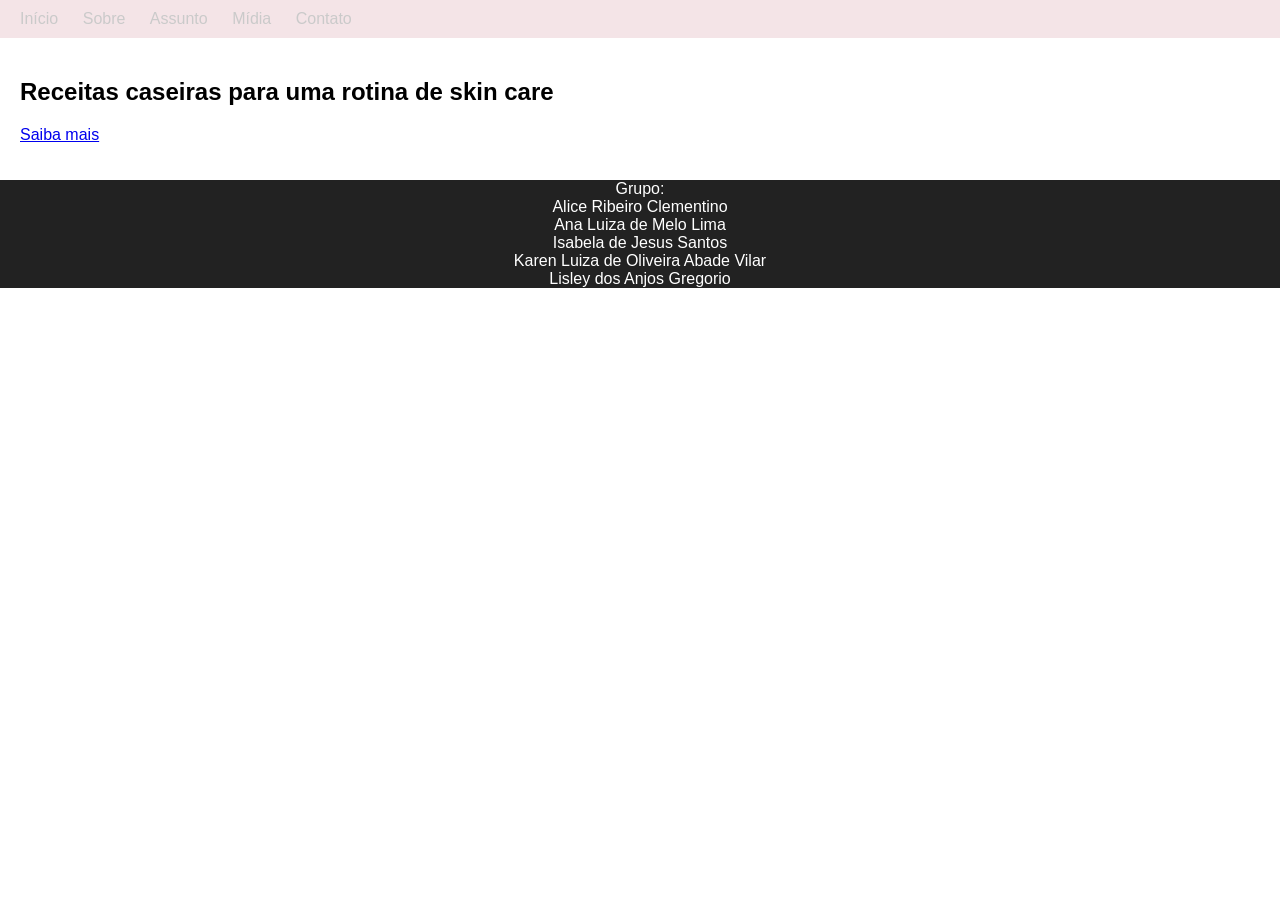
==== assunto.html @ b4beefd0 "Add files via upload" ====
<!DOCTYPE html>
<html lang="pt-br">
<head>
    <meta charset="UTF-8">
    <title>Assunto</title>
    <link rel="stylesheet" href="style.css">
</head>

<body>

<header>
    <nav>
        <a href="index.html">Início</a>
        <a href="sobre.html">Sobre</a>
        <a href="assunto.html">Assunto</a>
        <a href="midia.html">Mídia</a>
        <a href="contato.html">Contato</a>
    </nav>
</header>

<main>
    <section id="destino1">
        <h2>Receitas caseiras para uma rotina de skin care</h2>
        <p></p>
        <a href="https://share.google/RKNXKp7IPZ06F80F1" target="_blank">Saiba mais</a>
    </section>
</main>

<footer>
    <p>Grupo:
<br>
Alice Ribeiro Clementino
<br>
Ana Luiza de Melo Lima
<br>
Isabela de Jesus Santos
<br>
Karen Luiza de Oliveira Abade Vilar
<br>
Lisley dos Anjos Gregorio
<br>
</p>
</footer>

</body>
</html>
---- style.css ----
body {
    font-family: Arial;
    margin: 0;
}

header {
    background: #f4e4e7;
    color: rgb(255, 255, 255);
    padding: 10px;
}

nav a {
    margin: 10px;
    color: rgb(202, 202, 202); 
    text-decoration: none;
}

main {
    padding: 20px;
}

footer {
    background: #222;
    color: white;
    text-align: center;
}
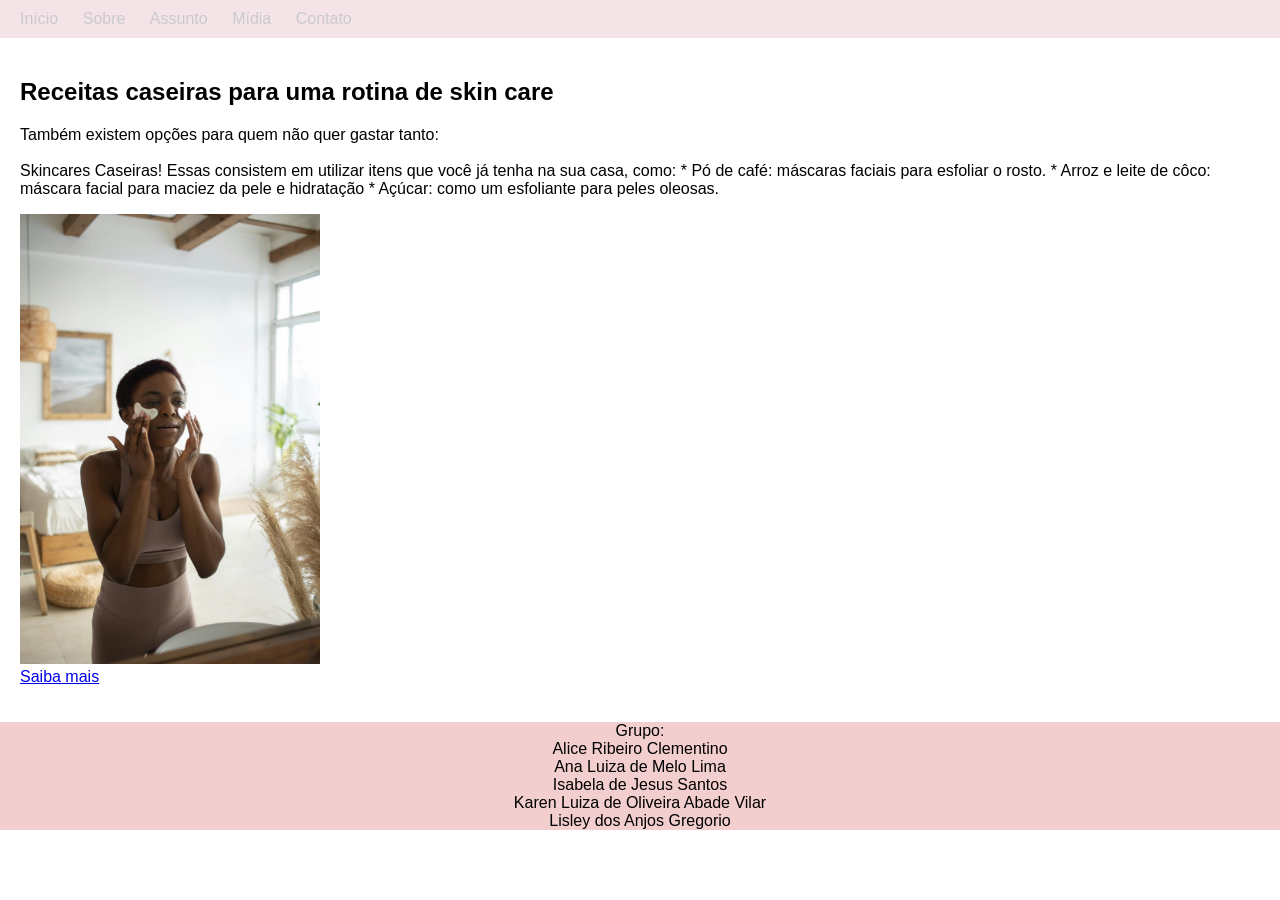
==== commit cb66d85f: "Add files via upload" ====
--- a/assunto.html
+++ b/assunto.html
@@ -21,7 +21,20 @@
 <main>
     <section id="destino1">
         <h2>Receitas caseiras para uma rotina de skin care</h2>
-        <p></p>
+
+        <p>Também existem opções para quem não quer gastar tanto:
+<br>
+<br>
+Skincares Caseiras!
+Essas consistem em utilizar itens que você já tenha na sua casa, como:
+* Pó de café: máscaras faciais para esfoliar o rosto.
+* Arroz e leite de côco: máscara facial para maciez da pele e hidratação 
+* Açúcar: como um esfoliante para peles oleosas.</p>
+
+<img src="foto2.jpg" alt="Imagem" style="width: 300px;">
+
+<br>
+
         <a href="https://share.google/RKNXKp7IPZ06F80F1" target="_blank">Saiba mais</a>
     </section>
 </main>
--- a/style.css
+++ b/style.css
@@ -20,7 +20,7 @@
 }
 
 footer {
-    background: #222;
-    color: white;
+    background: #f3cece;
+    color: #000000;
     text-align: center;
 }
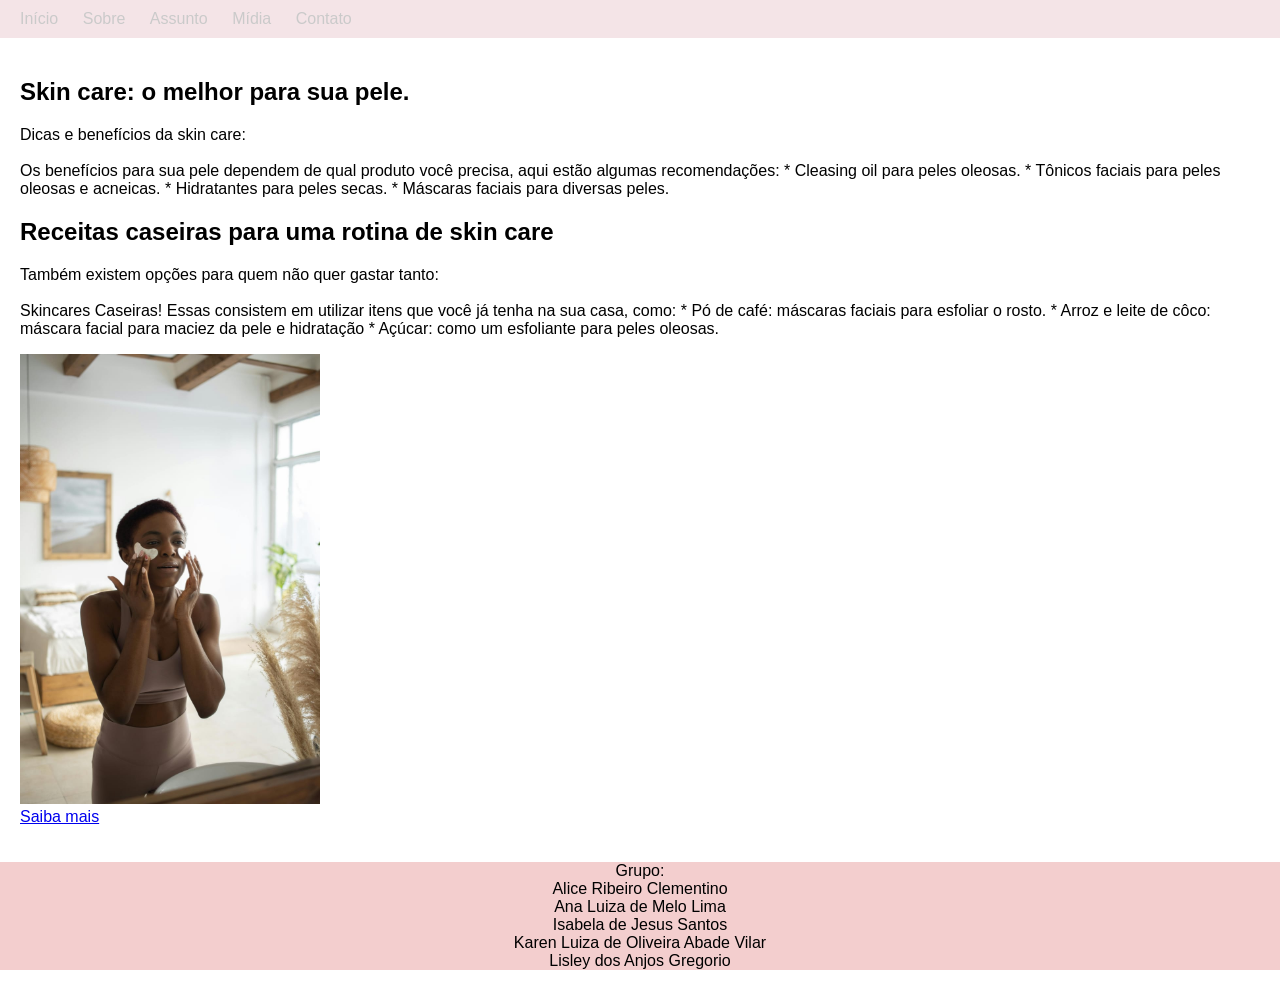
==== commit c6217e49: "Add files via upload" ====
--- a/assunto.html
+++ b/assunto.html
@@ -20,6 +20,17 @@
 
 <main>
     <section id="destino1">
+
+        <h2>Skin care: o melhor para sua pele.</h2>
+        <p> Dicas e benefícios da skin care:
+<br>
+<br> 
+Os benefícios para sua pele dependem de qual produto você precisa, aqui estão algumas recomendações: 
+* Cleasing oil para peles oleosas.
+* Tônicos faciais para peles oleosas e acneicas.
+*  Hidratantes para peles secas.
+* Máscaras faciais para diversas peles.</p>
+
         <h2>Receitas caseiras para uma rotina de skin care</h2>
 
         <p>Também existem opções para quem não quer gastar tanto:
@@ -30,6 +41,9 @@
 * Pó de café: máscaras faciais para esfoliar o rosto.
 * Arroz e leite de côco: máscara facial para maciez da pele e hidratação 
 * Açúcar: como um esfoliante para peles oleosas.</p>
+
+
+
 
 <img src="foto2.jpg" alt="Imagem" style="width: 300px;">
 
